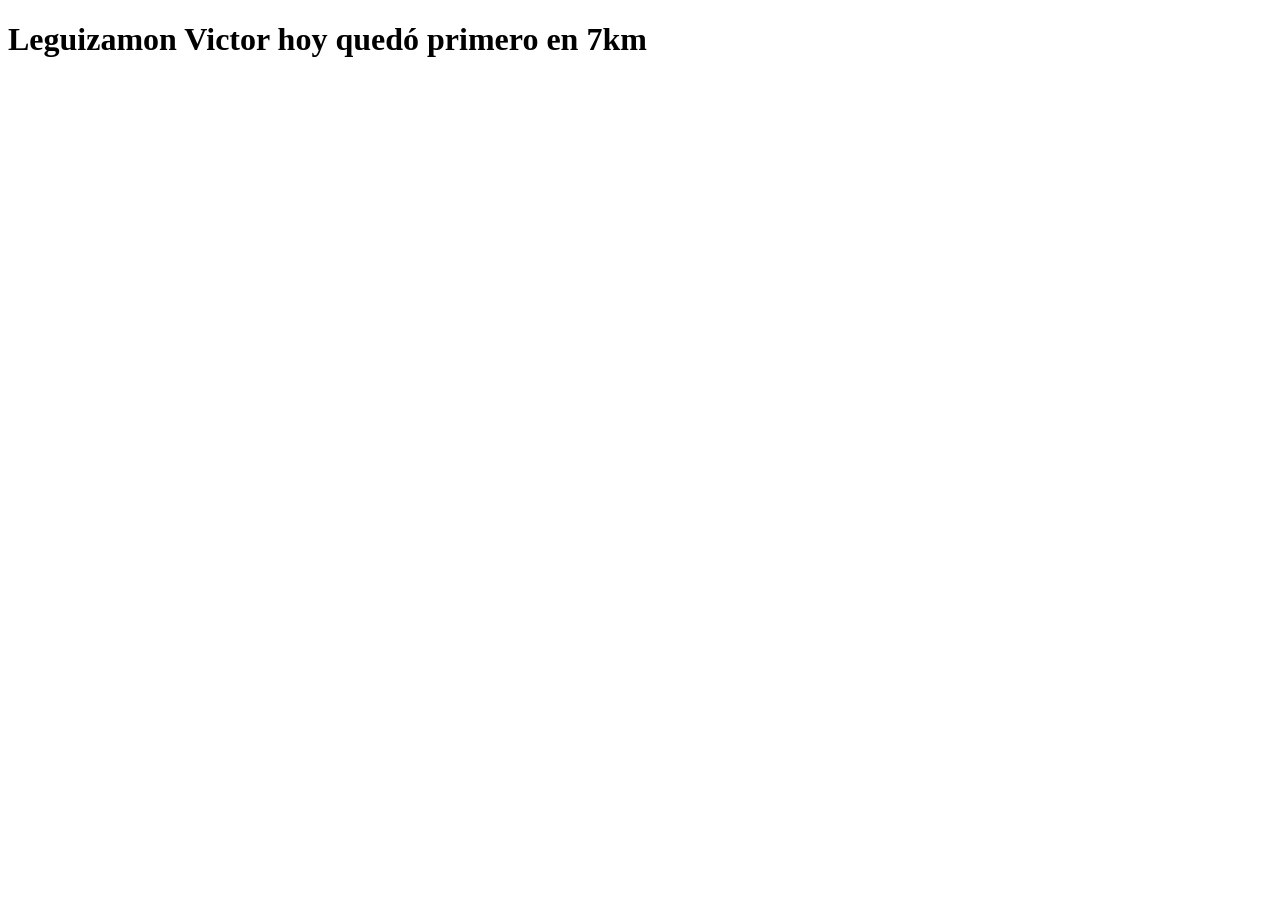
==== index.html @ c68228d0 "Estructura inicial del TP1" ====
<!DOCTYPE html>
<html lang="en">
<head>
    <meta charset="UTF-8">
    <meta name="viewport" content="Hola, initial-scale=1.0">
    <title>Document</title>
</head>
<body>
    <h1>Leguizamon Victor hoy quedó primero en 7km
    </h1>
</body>
</html>
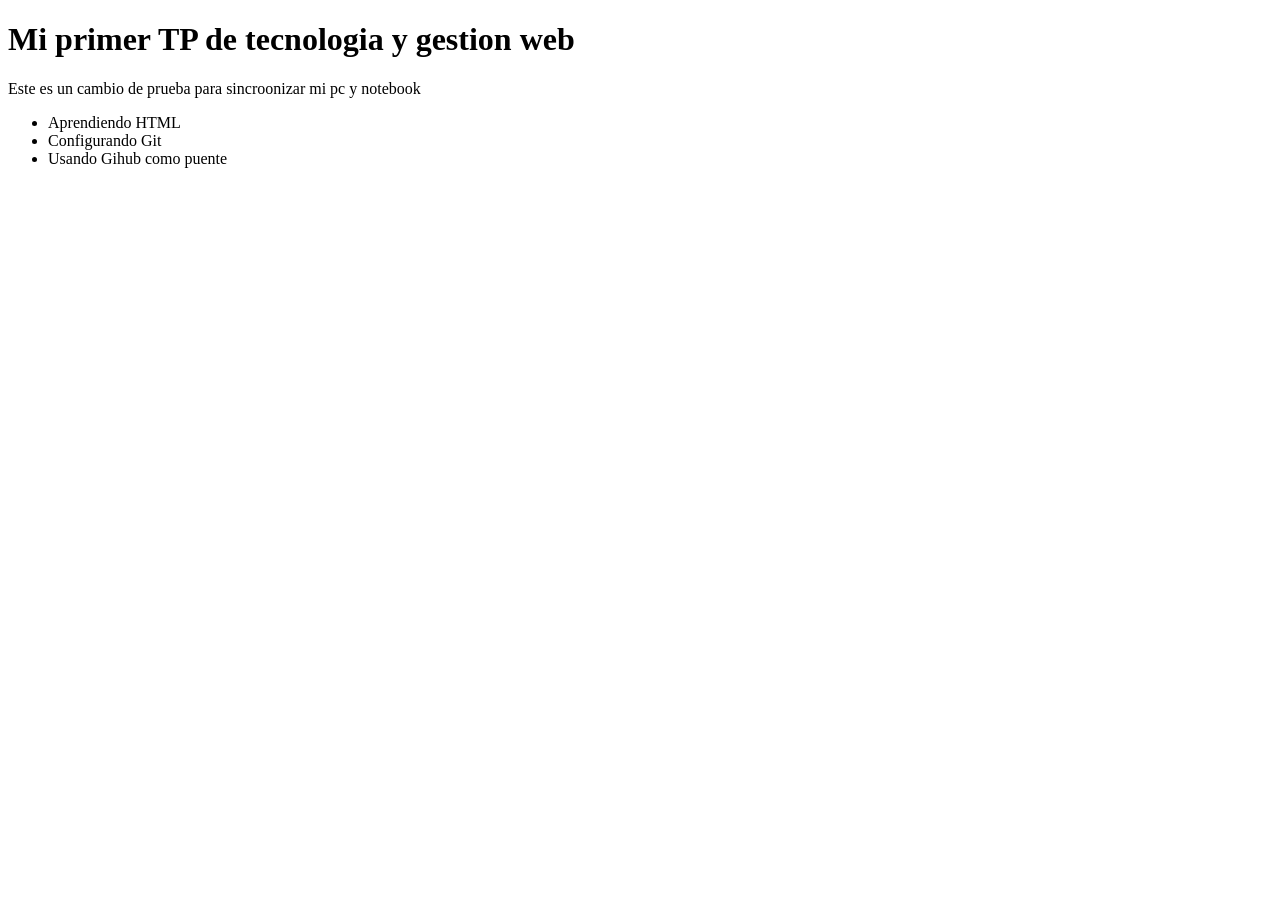
==== commit 92b41100: "Agregue titulo, parrafo y lista al index" ====
--- a/index.html
+++ b/index.html
@@ -2,11 +2,17 @@
 <html lang="en">
 <head>
     <meta charset="UTF-8">
-    <meta name="viewport" content="Hola, initial-scale=1.0">
+    <meta name="viewport" content="width=device-width, initial-scale=1.0">
     <title>Document</title>
 </head>
 <body>
-    <h1>Leguizamon Victor hoy quedó primero en 7km
-    </h1>
+    <h1>Mi primer TP de tecnologia y gestion web</h1>
+    <!-- hola -->
+    <p>Este es un cambio de prueba para sincroonizar mi pc y notebook</p>
+    <ul>
+        <li>Aprendiendo HTML</li>
+        <li>Configurando Git</li>
+        <li>Usando Gihub como puente</li>
+    </ul>
 </body>
 </html>
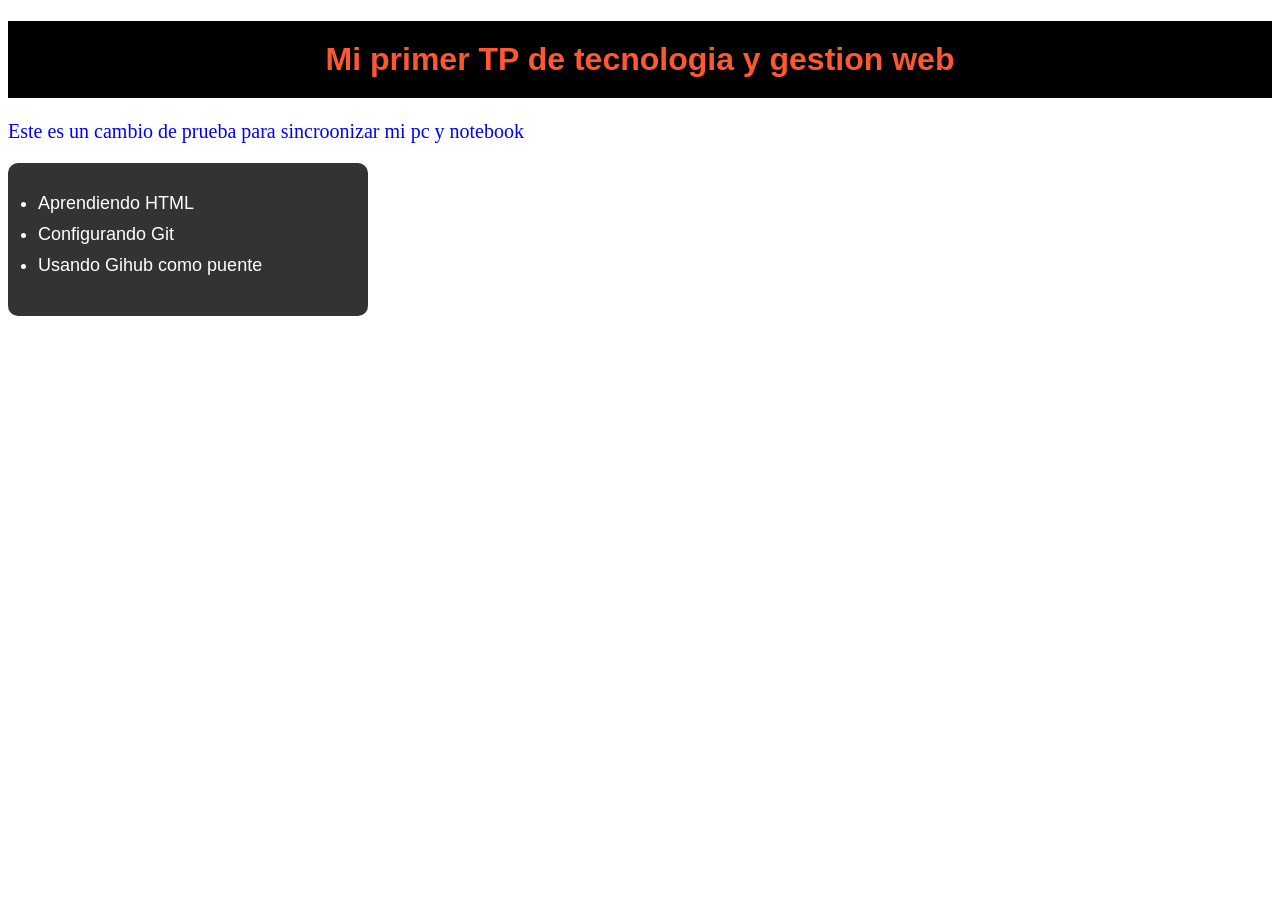
==== commit 4cd6b3d0: "Aprendi css" ====
--- a/index.html
+++ b/index.html
@@ -4,10 +4,10 @@
     <meta charset="UTF-8">
     <meta name="viewport" content="width=device-width, initial-scale=1.0">
     <title>Document</title>
+    <link rel="stylesheet" href="style.css">
 </head>
 <body>
     <h1>Mi primer TP de tecnologia y gestion web</h1>
-    <!-- hola -->
     <p>Este es un cambio de prueba para sincroonizar mi pc y notebook</p>
     <ul>
         <li>Aprendiendo HTML</li>
--- a/style.css
+++ b/style.css
@@ -0,0 +1,31 @@
+/* Primero decimos a QUIÉN le vamos a cambiar el estilo (Selector) */
+h1 {
+    /* Adentro de las llaves ponemos las reglas */
+    color: #FF5733; /* Le cambia el color al texto (podés usar nombres en inglés o códigos hex) */
+    text-align: center; /* Lo centra en la pantalla */
+    font-family: 'Arial', sans-serif; /* Le cambia la tipografía */
+    background-color: black; /* Le pone un fondo negro solo al título */
+    padding: 20px; /* Le da "aire" o espacio interno para que no quede pegado a los bordes */
+}
+
+/* Ahora agarramos todos los párrafos <p> */
+p {
+    color: blue;
+    font-size: 20px; /* Agranda el tamaño de la letra */
+}
+
+/* Seleccionamos la "caja" completa de la lista */
+ul {
+    background-color: #333333; /* Le ponemos un fondo gris oscuro a la caja */
+    padding: 30px; /* Le damos espacio interno para que los textos no toquen los bordes */
+    border-radius: 10px; /* Magia: le redondeamos las esquinas a la caja */
+    width: 300px; /* Le limitamos el ancho para que no ocupe toda la pantalla */
+}
+
+/* Seleccionamos cada "puntito" de la lista por separado */
+li {
+    color: white; /* Letra blanca para que resalte en el fondo oscuro */
+    font-size: 18px; /* Letra un poquito más grande */
+    margin-bottom: 10px; /* Le damos una separación hacia abajo entre cada renglón */
+    font-family: sans-serif; /* Cambiamos el tipo de letra */
+}
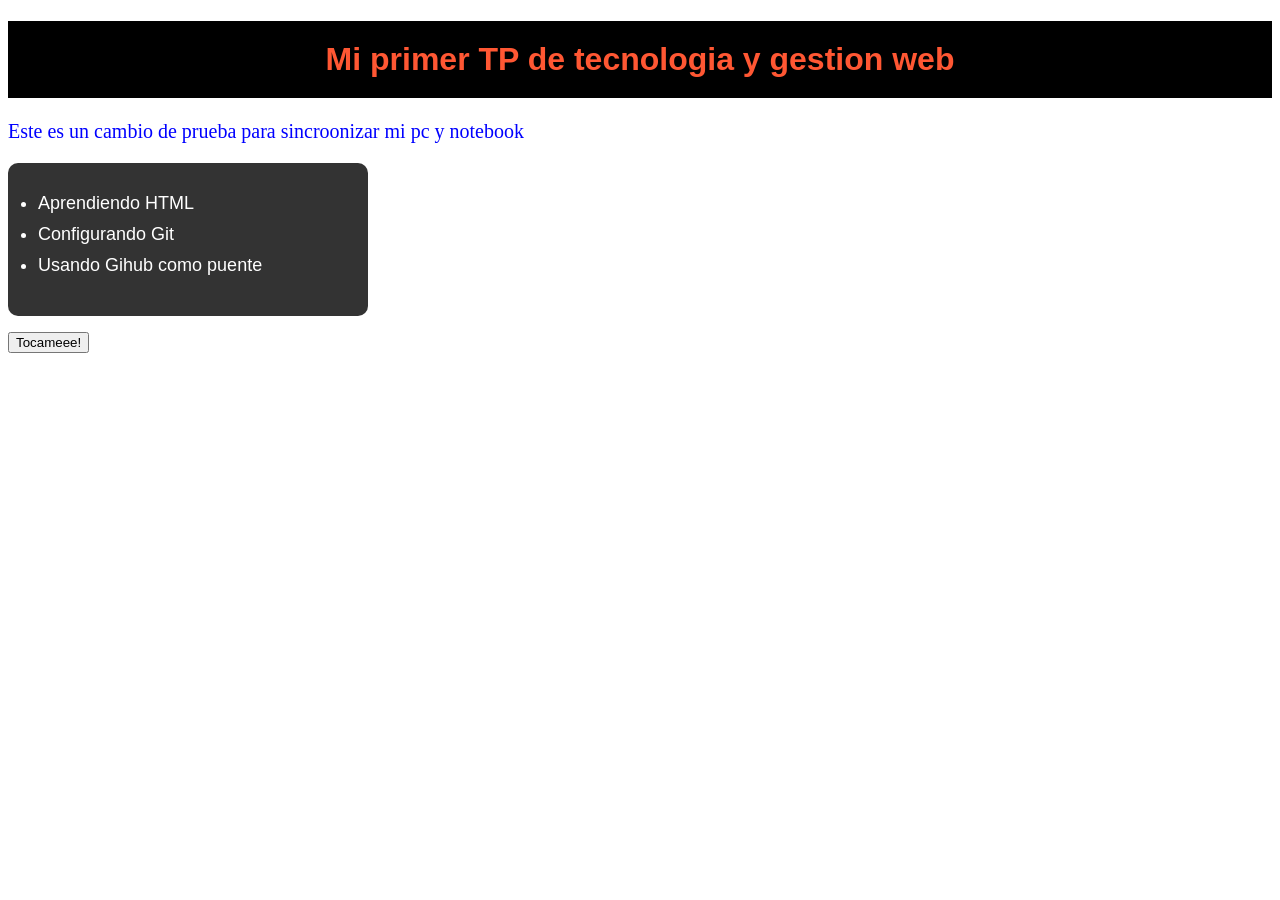
==== commit 33dc7c15: "Aprendi js" ====
--- a/index.html
+++ b/index.html
@@ -14,5 +14,9 @@
         <li>Configurando Git</li>
         <li>Usando Gihub como puente</li>
     </ul>
+    
+    <button id="miBoton">Tocameee!</button>
+
+    <script src="script.js"></script>
 </body>
 </html>
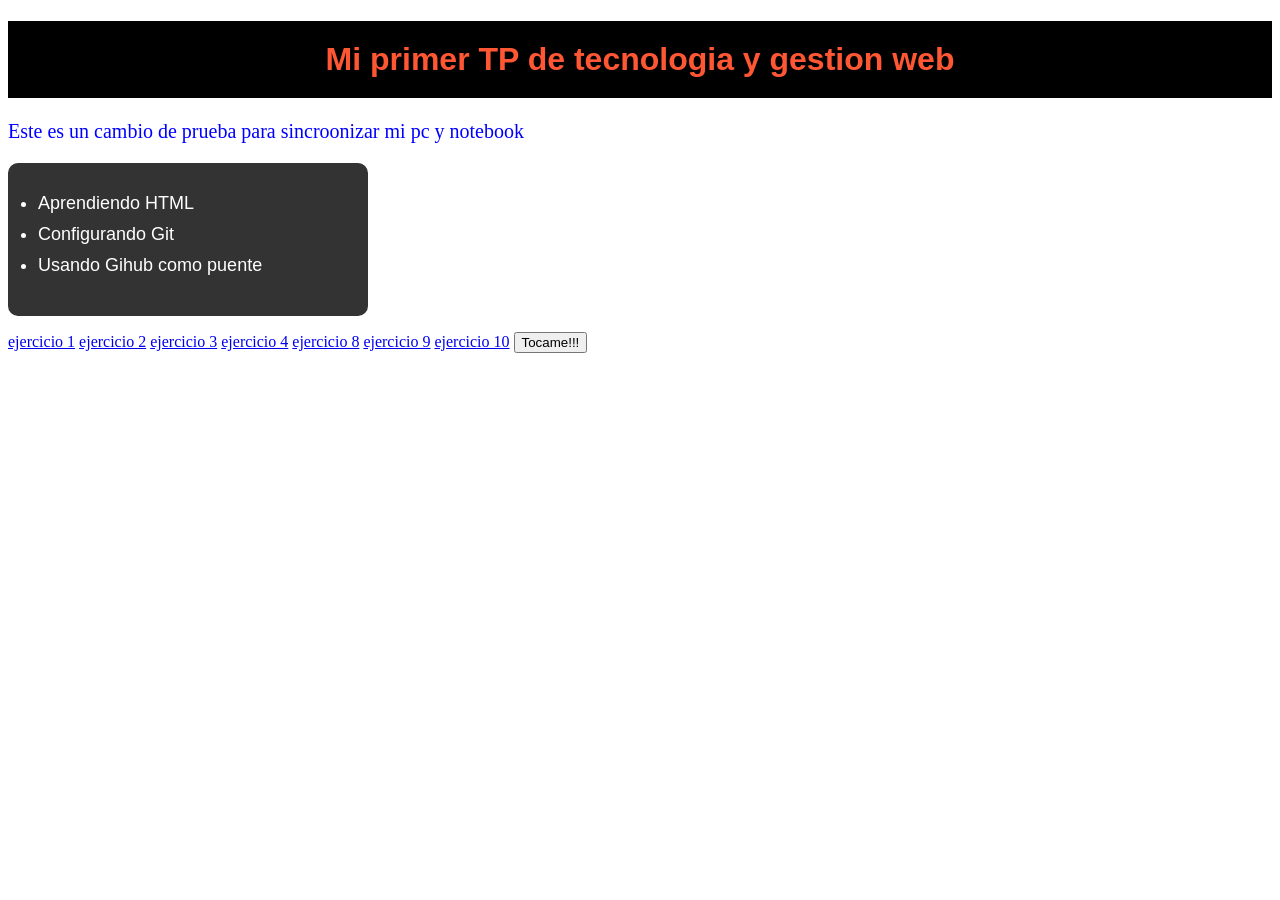
==== commit 092eb10e: "Lo ultimo hecho" ====
--- a/index.html
+++ b/index.html
@@ -14,8 +14,14 @@
         <li>Configurando Git</li>
         <li>Usando Gihub como puente</li>
     </ul>
-    
-    <button id="miBoton">Tocameee!</button>
+    <a href="./ej1/index.html">ejercicio 1</a>
+    <a href="./ej2/index.html">ejercicio 2</a>
+    <a href="./ej3/index.html">ejercicio 3</a>
+    <a href="./ej4/index.html">ejercicio 4</a>
+    <a href="./ej8/index.html">ejercicio 8</a>
+    <a href="./ej9/index.html">ejercicio 9</a>
+    <a href="./ej10/index.html">ejercicio 10</a>
+    <button id="miBoton">Tocame!!!</button>
 
     <script src="script.js"></script>
 </body>
